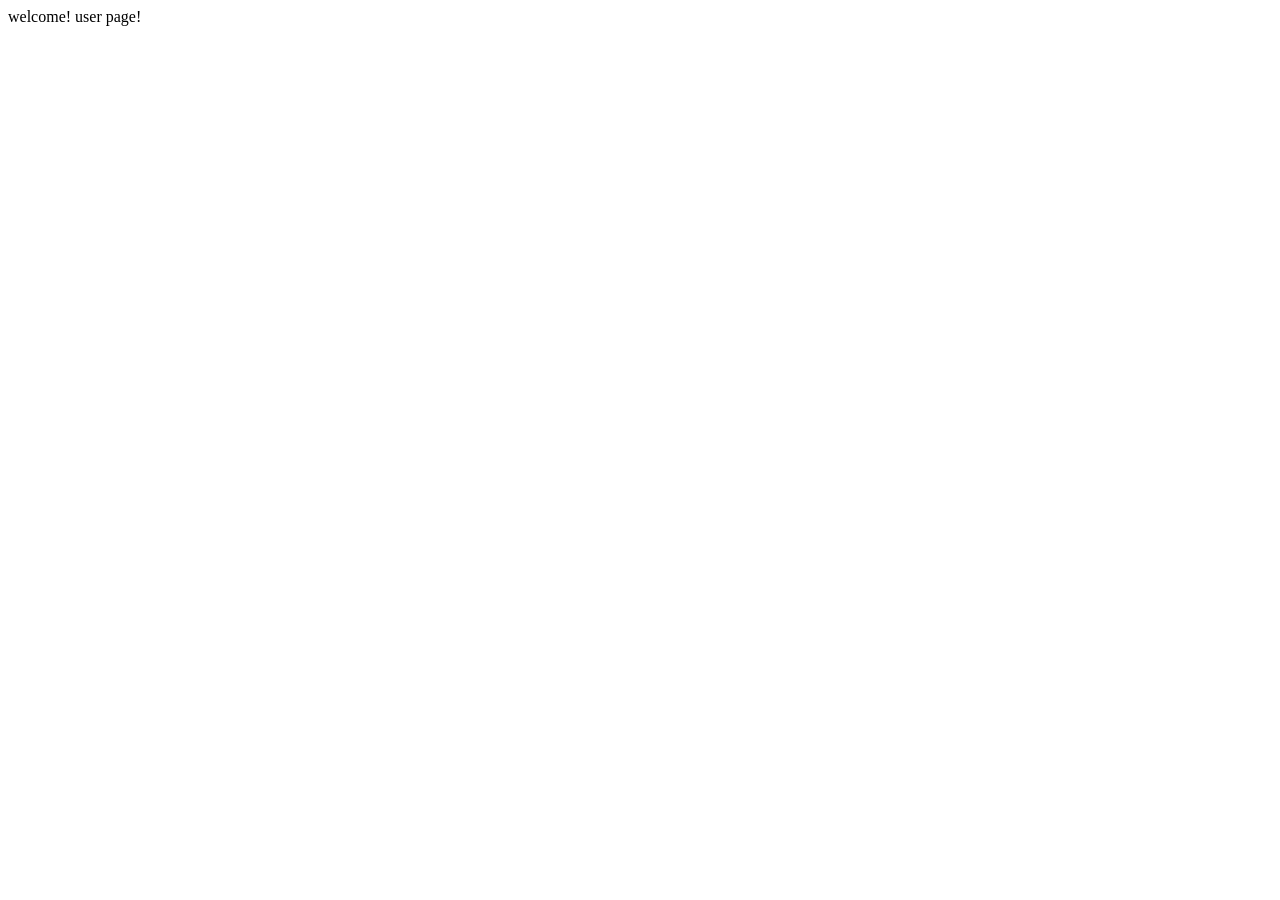
==== src/main/resources/templates/login/user.html @ dc421d62 "ㄴsecurity 전체 변경" ====
<!DOCTYPE html>
<html xmlns:th="http://www.thymeleaf.org">
<head>
	<meta charset="UTF-8">
	<title>GETIS2.0</title>

</head>

<body>
	welcome! user page!


	<!-- 나의 js 추가 외부 라이브러리는 body 밑에 놔둬라-->
	<script type="text/javascript" th:src="@{/webjars/jquery/3.6.3/jquery.min.js}"></script>
	<!--	<script th:src="@{/js/global.js}"></script>-->
	<script type="text/javascript" th:src="@{/js/modules/component/login/user.js}"></script>
</body>

</html>
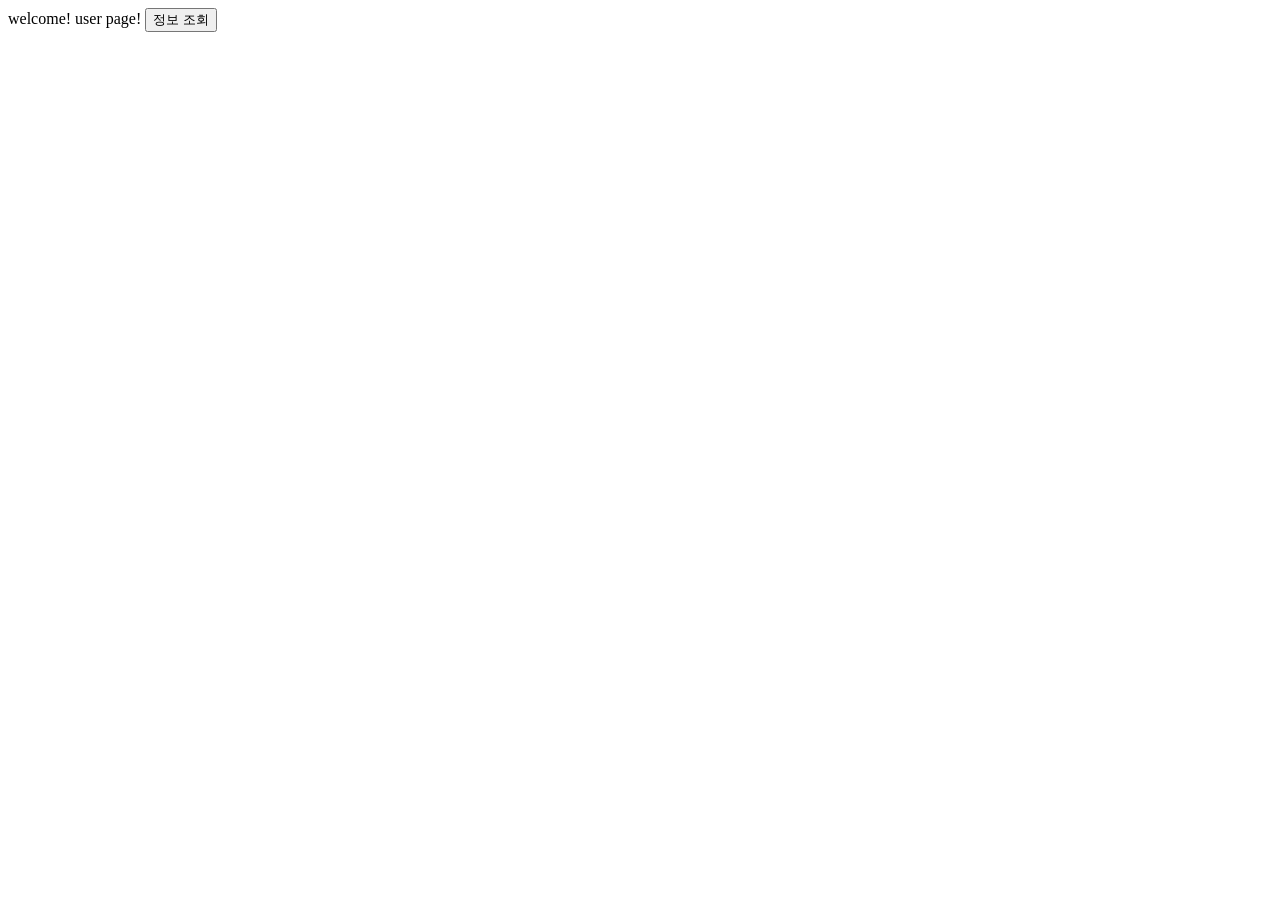
==== commit cf8e38db: "20240404까지 회사와 동일" ====
--- a/src/main/resources/templates/login/user.html
+++ b/src/main/resources/templates/login/user.html
@@ -9,11 +9,13 @@
 <body>
 	welcome! user page!
 
+	<button id="button_info">정보 조회</button>
+
 
 	<!-- 나의 js 추가 외부 라이브러리는 body 밑에 놔둬라-->
 	<script type="text/javascript" th:src="@{/webjars/jquery/3.6.3/jquery.min.js}"></script>
 	<!--	<script th:src="@{/js/global.js}"></script>-->
-	<script type="text/javascript" th:src="@{/js/modules/component/login/user.js}"></script>
+	<script type="text/javascript" th:src="@{/js/user.js}"></script>
 </body>
 
 </html>
